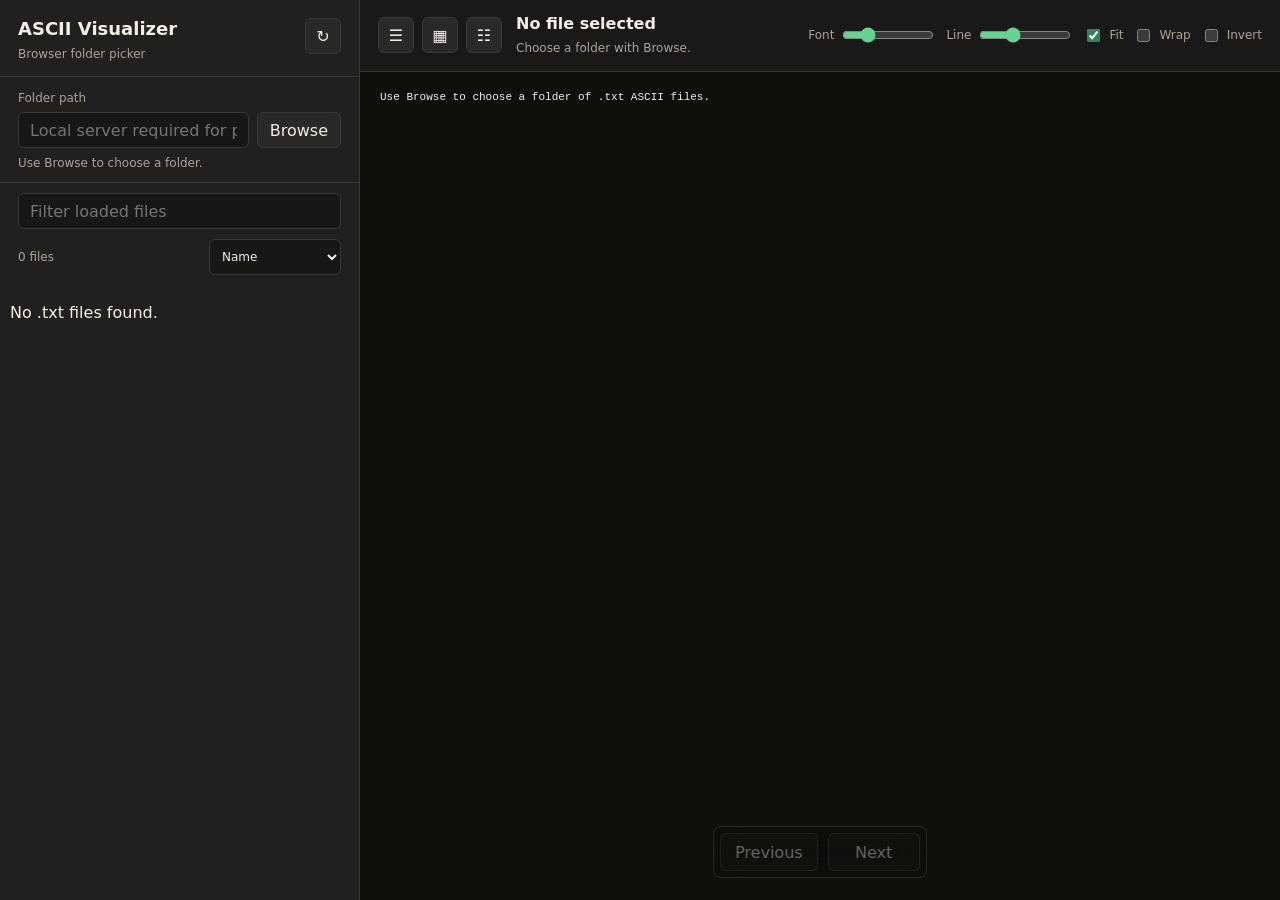
==== index.html @ d23ab9d2 "Deploy ASCII visualizer to GitHub Pages" ====
<!doctype html>
<html lang="en">
  <head>
    <meta charset="utf-8">
    <meta name="viewport" content="width=device-width, initial-scale=1">
    <title>ASCII Visualizer</title>
    <link rel="stylesheet" href="static/styles.css">
  </head>
  <body>
    <div class="app-shell">
      <aside class="sidebar">
        <header class="brand">
          <div>
            <h1>ASCII Visualizer</h1>
            <p id="rootPath">Loading folder...</p>
          </div>
          <button id="refreshButton" class="icon-button" title="Refresh file list" aria-label="Refresh file list">
            <span aria-hidden="true">↻</span>
          </button>
        </header>

        <form id="folderForm" class="folder-form">
          <label for="folderInput">Folder path</label>
          <div class="folder-row">
            <input id="folderInput" type="text" placeholder="/path/to/ascii-folder" autocomplete="off">
            <button id="browseFolderButton" class="text-button" type="button">Browse</button>
          </div>
          <input id="directoryInput" class="visually-hidden" type="file" webkitdirectory directory multiple>
          <p id="folderStatus" role="status"></p>
        </form>

        <div class="search-row">
          <input id="searchInput" type="search" placeholder="Filter loaded files" autocomplete="off">
        </div>

        <div class="list-meta">
          <span id="fileCount">0 files</span>
          <select id="sortSelect" aria-label="Sort files">
            <option value="name">Name</option>
            <option value="modified">Modified</option>
            <option value="size">Size</option>
            <option value="dimensions">Dimensions</option>
          </select>
        </div>

        <nav id="fileList" class="file-list" aria-label="ASCII files"></nav>
      </aside>

      <main class="viewer-pane">
        <div class="toolbar">
          <div class="view-buttons">
            <button id="panelToggleButton" class="icon-button" type="button" title="Hide file panel" aria-label="Hide file panel" aria-pressed="false">
              <span aria-hidden="true">☰</span>
            </button>
            <button id="gridToggleButton" class="icon-button" type="button" title="Show grid view" aria-label="Show grid view" aria-pressed="false">
              <span aria-hidden="true">▦</span>
            </button>
            <button id="pageToggleButton" class="icon-button" type="button" title="Show continuous view" aria-label="Show continuous view" aria-pressed="false">
              <span aria-hidden="true">☷</span>
            </button>
          </div>

          <div class="file-heading">
            <h2 id="activeName">No file selected</h2>
            <p id="activeMeta">Choose a text file from the folder.</p>
          </div>

          <div class="controls">
            <label>
              Font
              <input id="fontSizeInput" type="range" min="6" max="28" value="11">
            </label>
            <label>
              Line
              <input id="lineHeightInput" type="range" min="70" max="160" value="100">
            </label>
            <label class="check-control">
              <input id="fitToggle" type="checkbox" checked>
              Fit
            </label>
            <label class="check-control">
              <input id="wrapToggle" type="checkbox">
              Wrap
            </label>
            <label class="check-control">
              <input id="invertToggle" type="checkbox">
              Invert
            </label>
          </div>
        </div>

        <div id="floatingFileName" class="floating-file-name">No file selected</div>

        <section class="canvas-wrap" id="canvasWrap">
          <pre id="asciiCanvas" aria-live="polite">Select a .txt file to visualize it here.</pre>
          <div id="gridView" class="grid-view" aria-label="ASCII grid view"></div>
          <div id="pageView" class="page-view" aria-label="Continuous ASCII view"></div>
        </section>

        <div class="floating-nav" aria-label="File navigation">
          <button id="prevButton" class="nav-button" type="button">Previous</button>
          <button id="nextButton" class="nav-button" type="button">Next</button>
        </div>
      </main>
    </div>

    <script src="static/app.js"></script>
  </body>
</html>
---- static/styles.css ----
:root {
  color-scheme: dark;
  --bg: #151515;
  --panel: #202020;
  --panel-strong: #292929;
  --text: #f1eee7;
  --muted: #aaa39a;
  --line: #3a3834;
  --accent: #68d391;
  --accent-strong: #2f855a;
  --warning: #e9b44c;
}

* {
  box-sizing: border-box;
}

html,
body {
  width: 100%;
  height: 100%;
  margin: 0;
}

body {
  background: var(--bg);
  color: var(--text);
  font-family: Inter, ui-sans-serif, system-ui, -apple-system, BlinkMacSystemFont, "Segoe UI", sans-serif;
}

button,
input,
select {
  font: inherit;
}

.app-shell {
  display: grid;
  grid-template-columns: minmax(280px, 360px) minmax(0, 1fr);
  height: 100vh;
  min-height: 0;
}

body.panel-hidden .app-shell {
  grid-template-columns: minmax(0, 1fr);
}

.sidebar {
  display: flex;
  flex-direction: column;
  min-height: 0;
  border-right: 1px solid var(--line);
  background: var(--panel);
}

body.panel-hidden .sidebar {
  display: none;
}

.brand {
  display: flex;
  align-items: flex-start;
  justify-content: space-between;
  gap: 16px;
  padding: 18px 18px 14px;
  border-bottom: 1px solid var(--line);
}

.brand h1,
.file-heading h2 {
  margin: 0;
  letter-spacing: 0;
}

.brand h1 {
  font-size: 18px;
  line-height: 1.2;
}

.brand p,
.file-heading p {
  margin: 6px 0 0;
  color: var(--muted);
  font-size: 12px;
  line-height: 1.4;
  overflow-wrap: anywhere;
}

.icon-button,
.text-button {
  border: 1px solid var(--line);
  background: var(--panel-strong);
  color: var(--text);
  cursor: pointer;
}

.icon-button {
  width: 36px;
  height: 36px;
  display: inline-grid;
  place-items: center;
  border-radius: 6px;
  flex: 0 0 auto;
}

.text-button {
  min-height: 34px;
  padding: 0 12px;
  border-radius: 6px;
}

.icon-button:hover,
.text-button:hover,
.file-item:hover {
  border-color: var(--accent-strong);
}

.folder-form {
  display: grid;
  gap: 7px;
  padding: 14px 18px 10px;
  border-bottom: 1px solid var(--line);
}

.folder-form label {
  color: var(--muted);
  font-size: 12px;
}

.folder-row {
  display: grid;
  grid-template-columns: minmax(0, 1fr) auto;
  gap: 8px;
}

.folder-form p {
  min-height: 17px;
  margin: 0;
  color: var(--muted);
  font-size: 12px;
  line-height: 1.4;
  overflow-wrap: anywhere;
}

.search-row {
  padding: 10px 18px;
}

.folder-form input,
.search-row input,
.list-meta select {
  width: 100%;
  min-height: 36px;
  border: 1px solid var(--line);
  border-radius: 6px;
  background: #171717;
  color: var(--text);
}

.folder-form input,
.search-row input {
  padding: 0 11px;
}

.visually-hidden {
  position: absolute;
  width: 1px;
  height: 1px;
  padding: 0;
  margin: -1px;
  overflow: hidden;
  clip: rect(0, 0, 0, 0);
  white-space: nowrap;
  border: 0;
}

.list-meta {
  display: grid;
  grid-template-columns: 1fr 132px;
  align-items: center;
  gap: 10px;
  padding: 0 18px 12px;
  color: var(--muted);
  font-size: 12px;
}

.list-meta select {
  padding: 0 8px;
}

.file-list {
  min-height: 0;
  overflow: auto;
  padding: 0 10px 14px;
}

.file-item {
  width: 100%;
  display: grid;
  gap: 4px;
  padding: 10px 8px;
  border: 1px solid transparent;
  border-radius: 6px;
  background: transparent;
  color: var(--text);
  text-align: left;
  cursor: pointer;
}

.file-item[aria-current="true"] {
  border-color: var(--accent-strong);
  background: rgba(104, 211, 145, 0.1);
}

.file-item strong {
  font-size: 13px;
  overflow-wrap: anywhere;
}

.file-item span {
  color: var(--muted);
  font-size: 11px;
  overflow-wrap: anywhere;
}

.viewer-pane {
  position: relative;
  display: grid;
  grid-template-rows: auto minmax(0, 1fr);
  min-width: 0;
  min-height: 0;
}

.toolbar {
  display: grid;
  grid-template-columns: auto minmax(220px, 1fr) auto;
  gap: 14px;
  align-items: center;
  padding: 14px 18px;
  border-bottom: 1px solid var(--line);
  background: #191919;
  z-index: 4;
}

.view-buttons {
  display: inline-flex;
  gap: 8px;
}

body.panel-hidden .toolbar {
  grid-template-columns: auto 1fr;
}

body.panel-hidden .toolbar .controls,
body.panel-hidden .toolbar .file-heading {
  display: none;
}

.file-heading h2 {
  font-size: 16px;
  line-height: 1.25;
  overflow-wrap: anywhere;
}

.controls {
  display: flex;
  align-items: center;
  justify-content: flex-end;
  gap: 10px;
  flex-wrap: wrap;
}

.controls label {
  display: inline-flex;
  align-items: center;
  gap: 6px;
  color: var(--muted);
  font-size: 12px;
}

.controls input[type="range"] {
  width: 92px;
  accent-color: var(--accent);
}

.check-control input {
  accent-color: var(--accent-strong);
}

.canvas-wrap {
  min-width: 0;
  min-height: 0;
  overflow: auto;
  background: #0f0f0e;
}

.grid-view {
  display: none;
  grid-template-columns: repeat(auto-fit, minmax(190px, 1fr));
  gap: 14px;
  padding: 18px;
}

body.grid-mode #asciiCanvas {
  display: none;
}

body.page-mode #asciiCanvas {
  display: none;
}

body.grid-mode .grid-view {
  display: grid;
}

body.page-mode .page-view {
  display: grid;
}

body.grid-mode .floating-nav,
body.page-mode .floating-nav {
  display: none;
}

.grid-tile {
  display: grid;
  grid-template-rows: minmax(0, 1fr) auto;
  gap: 8px;
  min-width: 0;
  aspect-ratio: 4 / 3;
  padding: 10px;
  border: 1px solid rgba(255, 255, 255, 0.11);
  border-radius: 6px;
  background: rgba(255, 255, 255, 0.045);
  color: var(--text);
  cursor: pointer;
  overflow: hidden;
}

.grid-tile:hover {
  border-color: rgba(104, 211, 145, 0.72);
  background: rgba(104, 211, 145, 0.08);
}

.grid-tile pre {
  min-width: 0;
  max-width: 100%;
  min-height: 0;
  margin: 0;
  overflow: hidden;
  color: #f5f0e6;
  font-family: "SFMono-Regular", Consolas, "Liberation Mono", Menlo, monospace;
  font-size: 5px;
  line-height: 0.82;
  text-align: left;
  white-space: pre;
}

.grid-tile span {
  min-width: 0;
  color: var(--muted);
  font-size: 12px;
  line-height: 1.2;
  overflow: hidden;
  text-overflow: ellipsis;
  white-space: nowrap;
}

.grid-empty {
  margin: 0;
  color: var(--muted);
  font-size: 13px;
}

.page-view {
  display: none;
  gap: 28px;
  padding: 22px;
}

.page-item {
  display: grid;
  gap: 10px;
  min-width: 0;
}

.page-item header {
  display: flex;
  align-items: baseline;
  justify-content: space-between;
  gap: 14px;
  min-width: 0;
  color: var(--muted);
  font-size: 12px;
}

.page-item strong {
  min-width: 0;
  color: var(--text);
  overflow: hidden;
  text-overflow: ellipsis;
  white-space: nowrap;
}

.page-item span {
  flex: 0 0 auto;
}

.page-item pre {
  min-width: 0;
  margin: 0;
  overflow: hidden;
  color: #f5f0e6;
  font-family: "SFMono-Regular", Consolas, "Liberation Mono", Menlo, monospace;
  font-size: 8px;
  line-height: 0.9;
  white-space: pre;
}

.floating-file-name {
  position: absolute;
  top: 60px;
  left: 50%;
  z-index: 5;
  max-width: min(720px, calc(100vw - 32px));
  transform: translateX(-50%);
  display: none;
  padding: 7px 12px;
  border: 1px solid rgba(255, 255, 255, 0.14);
  border-radius: 6px;
  background: rgba(12, 12, 12, 0.58);
  color: rgba(245, 240, 230, 0.92);
  font-size: 12px;
  line-height: 1.3;
  overflow: hidden;
  text-overflow: ellipsis;
  white-space: nowrap;
  backdrop-filter: blur(12px);
  pointer-events: none;
}

body.panel-hidden .floating-file-name {
  display: block;
}

.floating-nav {
  position: absolute;
  left: 50%;
  bottom: 22px;
  z-index: 6;
  display: flex;
  gap: 10px;
  transform: translateX(-50%);
  padding: 6px;
  border: 1px solid rgba(255, 255, 255, 0.12);
  border-radius: 8px;
  background: rgba(12, 12, 12, 0.38);
  backdrop-filter: blur(14px);
}

.nav-button {
  min-width: 92px;
  min-height: 38px;
  padding: 0 14px;
  border: 1px solid rgba(255, 255, 255, 0.18);
  border-radius: 6px;
  background: rgba(30, 30, 30, 0.52);
  color: rgba(245, 240, 230, 0.95);
  cursor: pointer;
}

.nav-button:hover {
  border-color: rgba(104, 211, 145, 0.78);
}

.nav-button:disabled {
  cursor: default;
  opacity: 0.42;
}

#asciiCanvas {
  display: inline-block;
  min-width: 100%;
  margin: 0;
  padding: 20px;
  color: #f5f0e6;
  font-family: "SFMono-Regular", Consolas, "Liberation Mono", Menlo, monospace;
  font-size: 11px;
  line-height: 1;
  white-space: pre;
  transform-origin: top left;
}

body.inverted {
  --bg: #f1eee7;
  --panel: #faf7f0;
  --panel-strong: #ffffff;
  --text: #151515;
  --muted: #5f5a52;
  --line: #d6d0c6;
}

body.inverted .toolbar,
body.inverted .folder-form input,
body.inverted .search-row input,
body.inverted .list-meta select {
  background: #fffdf8;
}

body.inverted .floating-file-name,
body.inverted .floating-nav {
  border-color: rgba(17, 17, 17, 0.12);
  background: rgba(255, 255, 255, 0.66);
  color: rgba(17, 17, 17, 0.88);
}

body.inverted .nav-button {
  border-color: rgba(17, 17, 17, 0.18);
  background: rgba(255, 255, 255, 0.52);
  color: rgba(17, 17, 17, 0.9);
}

body.inverted .grid-tile {
  border-color: rgba(17, 17, 17, 0.11);
  background: rgba(17, 17, 17, 0.045);
}

body.inverted .grid-tile pre {
  color: #111111;
}

body.inverted .page-item pre {
  color: #111111;
}

body.inverted .canvas-wrap {
  background: #fffdf8;
}

body.inverted #asciiCanvas {
  color: #111111;
}

body.wrap-enabled #asciiCanvas {
  white-space: pre-wrap;
  overflow-wrap: anywhere;
}

@media (max-width: 860px) {
  .app-shell {
    grid-template-columns: 1fr;
    grid-template-rows: minmax(260px, 38vh) minmax(0, 1fr);
  }

  .sidebar {
    border-right: 0;
    border-bottom: 1px solid var(--line);
  }

  .toolbar {
    grid-template-columns: auto minmax(0, 1fr);
    align-items: start;
  }

  .toolbar .controls {
    grid-column: 1 / -1;
  }

  .controls {
    justify-content: flex-start;
  }

  .folder-row {
    grid-template-columns: minmax(0, 1fr);
  }

  body.panel-hidden .app-shell {
    grid-template-rows: minmax(0, 1fr);
  }

  .floating-nav {
    bottom: 14px;
  }

  .grid-view {
    grid-template-columns: repeat(auto-fit, minmax(140px, 1fr));
    gap: 10px;
    padding: 12px;
  }

  .page-view {
    gap: 22px;
    padding: 14px;
  }

  .page-item header {
    display: grid;
    gap: 4px;
  }
}
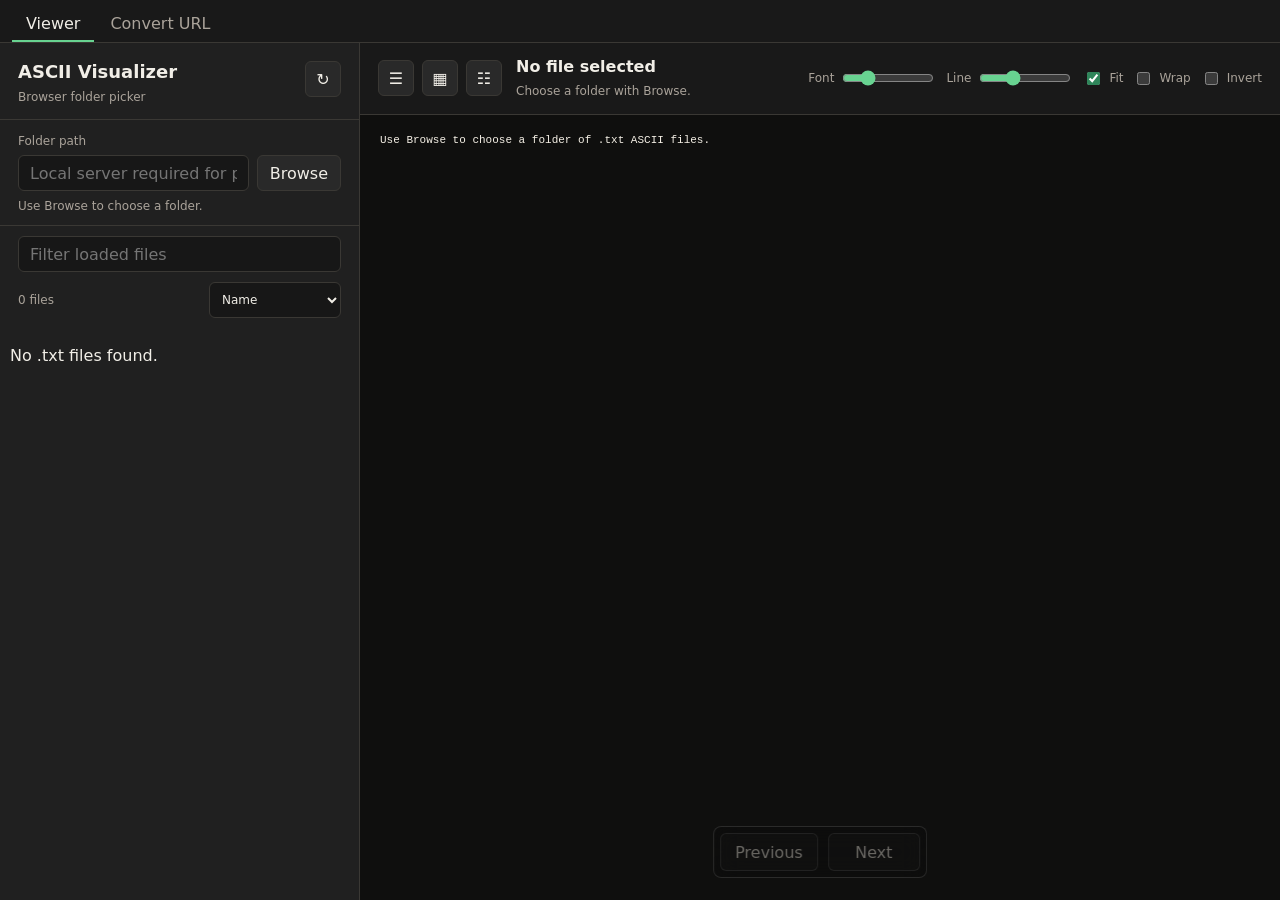
==== commit fe723e6d: "Add URL conversion tab" ====
--- a/index.html
+++ b/index.html
@@ -7,7 +7,13 @@
     <link rel="stylesheet" href="static/styles.css">
   </head>
   <body>
-    <div class="app-shell">
+    <nav class="app-tabs" aria-label="Application sections">
+      <button id="viewerTabButton" class="app-tab" type="button" role="tab" aria-selected="true" aria-controls="viewerTab">Viewer</button>
+      <button id="converterTabButton" class="app-tab" type="button" role="tab" aria-selected="false" aria-controls="converterTab">Convert URL</button>
+    </nav>
+
+    <section id="viewerTab" class="tab-panel" role="tabpanel" aria-labelledby="viewerTabButton">
+      <div class="app-shell">
       <aside class="sidebar">
         <header class="brand">
           <div>
@@ -92,7 +98,9 @@
         <div id="floatingFileName" class="floating-file-name">No file selected</div>
 
         <section class="canvas-wrap" id="canvasWrap">
-          <pre id="asciiCanvas" aria-live="polite">Select a .txt file to visualize it here.</pre>
+          <div id="singleStage" class="single-stage">
+            <pre id="asciiCanvas" aria-live="polite">Select a .txt file to visualize it here.</pre>
+          </div>
           <div id="gridView" class="grid-view" aria-label="ASCII grid view"></div>
           <div id="pageView" class="page-view" aria-label="Continuous ASCII view"></div>
         </section>
@@ -102,8 +110,45 @@
           <button id="nextButton" class="nav-button" type="button">Next</button>
         </div>
       </main>
-    </div>
+      </div>
+    </section>
+
+    <section id="converterTab" class="tab-panel converter-workspace" role="tabpanel" aria-labelledby="converterTabButton" hidden>
+      <aside class="converter-controls">
+        <header>
+          <h1>Image to ASCII</h1>
+          <p>PNG and JPEG from a public image URL</p>
+        </header>
+        <form id="converterForm">
+          <label for="imageUrlInput">Image URL</label>
+          <input id="imageUrlInput" type="url" inputmode="url" placeholder="https://example.com/image.jpg" autocomplete="url" required>
+
+          <div class="converter-width-row">
+            <label for="asciiWidthInput">Output width</label>
+            <output id="asciiWidthValue" for="asciiWidthInput">120</output>
+          </div>
+          <input id="asciiWidthInput" type="range" min="20" max="500" value="120">
+
+          <button id="convertButton" class="primary-button" type="submit">Convert</button>
+          <button id="downloadButton" class="text-button" type="button" disabled>Download .txt</button>
+          <p id="converterStatus" class="converter-status" role="status"></p>
+        </form>
+      </aside>
+
+      <main class="converter-preview">
+        <header>
+          <div>
+            <h2 id="converterFilename">No conversion yet</h2>
+            <p id="converterMeta">ASCII preview</p>
+          </div>
+        </header>
+        <div class="converter-canvas">
+          <pre id="converterOutput" aria-live="polite"></pre>
+        </div>
+      </main>
+    </section>
 
     <script src="static/app.js"></script>
+    <script src="static/converter.js"></script>
   </body>
 </html>
--- a/static/styles.css
+++ b/static/styles.css
@@ -23,9 +23,48 @@
 }
 
 body {
+  display: grid;
+  grid-template-rows: auto minmax(0, 1fr);
   background: var(--bg);
   color: var(--text);
   font-family: Inter, ui-sans-serif, system-ui, -apple-system, BlinkMacSystemFont, "Segoe UI", sans-serif;
+  overflow: hidden;
+}
+
+[hidden] {
+  display: none !important;
+}
+
+.app-tabs {
+  display: flex;
+  align-items: end;
+  gap: 2px;
+  min-height: 42px;
+  padding: max(6px, env(safe-area-inset-top)) 12px 0;
+  border-bottom: 1px solid var(--line);
+  background: #191919;
+  z-index: 10;
+}
+
+.app-tab {
+  min-height: 36px;
+  padding: 0 14px;
+  border: 0;
+  border-bottom: 2px solid transparent;
+  background: transparent;
+  color: var(--muted);
+  cursor: pointer;
+}
+
+.app-tab[aria-selected="true"] {
+  border-bottom-color: var(--accent);
+  color: var(--text);
+}
+
+.tab-panel {
+  min-width: 0;
+  min-height: 0;
+  overflow: hidden;
 }
 
 button,
@@ -37,8 +76,137 @@
 .app-shell {
   display: grid;
   grid-template-columns: minmax(280px, 360px) minmax(0, 1fr);
-  height: 100vh;
+  height: 100%;
   min-height: 0;
+  overflow: hidden;
+}
+
+.converter-workspace {
+  display: grid;
+  grid-template-columns: minmax(280px, 360px) minmax(0, 1fr);
+}
+
+.converter-controls {
+  min-width: 0;
+  overflow: auto;
+  padding: 22px 18px;
+  border-right: 1px solid var(--line);
+  background: var(--panel);
+}
+
+.converter-controls header {
+  padding-bottom: 18px;
+  border-bottom: 1px solid var(--line);
+}
+
+.converter-controls h1,
+.converter-preview h2 {
+  margin: 0;
+  letter-spacing: 0;
+}
+
+.converter-controls h1 {
+  font-size: 20px;
+}
+
+.converter-controls header p,
+.converter-preview header p {
+  margin: 6px 0 0;
+  color: var(--muted);
+  font-size: 12px;
+}
+
+.converter-controls form {
+  display: grid;
+  gap: 12px;
+  padding-top: 18px;
+}
+
+.converter-controls label,
+.converter-width-row output {
+  color: var(--muted);
+  font-size: 12px;
+}
+
+.converter-controls input[type="url"] {
+  width: 100%;
+  min-height: 40px;
+  padding: 0 11px;
+  border: 1px solid var(--line);
+  border-radius: 6px;
+  background: #171717;
+  color: var(--text);
+}
+
+.converter-controls input[type="range"] {
+  width: 100%;
+  accent-color: var(--accent);
+}
+
+.converter-width-row {
+  display: flex;
+  justify-content: space-between;
+  gap: 12px;
+}
+
+.primary-button {
+  min-height: 40px;
+  border: 1px solid var(--accent-strong);
+  border-radius: 6px;
+  background: var(--accent-strong);
+  color: #ffffff;
+  cursor: pointer;
+}
+
+.primary-button:disabled,
+.text-button:disabled {
+  cursor: default;
+  opacity: 0.45;
+}
+
+.converter-status {
+  min-height: 20px;
+  margin: 0;
+  color: var(--muted);
+  font-size: 12px;
+  line-height: 1.4;
+}
+
+.converter-preview {
+  display: grid;
+  grid-template-rows: auto minmax(0, 1fr);
+  min-width: 0;
+  min-height: 0;
+}
+
+.converter-preview > header {
+  padding: 16px 18px;
+  border-bottom: 1px solid var(--line);
+  background: #191919;
+}
+
+.converter-preview h2 {
+  font-size: 16px;
+}
+
+.converter-canvas {
+  min-width: 0;
+  min-height: 0;
+  overflow: auto;
+  background: #0f0f0e;
+  overscroll-behavior: contain;
+  -webkit-overflow-scrolling: touch;
+}
+
+#converterOutput {
+  width: max-content;
+  min-width: 100%;
+  min-height: 100%;
+  margin: 0;
+  padding: 20px;
+  color: #f5f0e6;
+  font: 11px/1 "SFMono-Regular", Consolas, "Liberation Mono", Menlo, monospace;
+  white-space: pre;
 }
 
 body.panel-hidden .app-shell {
@@ -229,9 +397,12 @@
   grid-template-rows: auto minmax(0, 1fr);
   min-width: 0;
   min-height: 0;
+  overflow: hidden;
 }
 
 .toolbar {
+  position: sticky;
+  top: 0;
   display: grid;
   grid-template-columns: auto minmax(220px, 1fr) auto;
   gap: 14px;
@@ -291,6 +462,8 @@
   min-width: 0;
   min-height: 0;
   overflow: auto;
+  overscroll-behavior: contain;
+  -webkit-overflow-scrolling: touch;
   background: #0f0f0e;
 }
 
@@ -306,6 +479,11 @@
 }
 
 body.page-mode #asciiCanvas {
+  display: none;
+}
+
+body.grid-mode .single-stage,
+body.page-mode .single-stage {
   display: none;
 }
 
@@ -382,6 +560,7 @@
   display: grid;
   gap: 10px;
   min-width: 0;
+  contain: layout style;
 }
 
 .page-item header {
@@ -407,7 +586,9 @@
 }
 
 .page-item pre {
-  min-width: 0;
+  width: max-content;
+  min-width: 0;
+  max-width: none;
   margin: 0;
   overflow: hidden;
   color: #f5f0e6;
@@ -415,6 +596,16 @@
   font-size: 8px;
   line-height: 0.9;
   white-space: pre;
+}
+
+.page-stage,
+.single-stage {
+  width: 100%;
+  min-width: 0;
+}
+
+.page-stage {
+  overflow: hidden;
 }
 
 .floating-file-name {
@@ -441,6 +632,11 @@
 
 body.panel-hidden .floating-file-name {
   display: block;
+}
+
+body.panel-hidden.grid-mode .floating-file-name,
+body.panel-hidden.page-mode .floating-file-name {
+  display: none;
 }
 
 .floating-nav {
@@ -480,6 +676,8 @@
 
 #asciiCanvas {
   display: inline-block;
+  width: max-content;
+  max-width: none;
   min-width: 100%;
   margin: 0;
   padding: 20px;
@@ -547,6 +745,40 @@
 }
 
 @media (max-width: 860px) {
+  .converter-workspace {
+    grid-template-columns: minmax(0, 1fr);
+    grid-template-rows: minmax(230px, 40vh) minmax(0, 1fr);
+  }
+
+  .converter-controls {
+    padding: 16px 14px;
+    border-right: 0;
+    border-bottom: 1px solid var(--line);
+  }
+
+  .converter-controls header {
+    padding-bottom: 12px;
+  }
+
+  .converter-controls form {
+    grid-template-columns: minmax(0, 1fr) auto;
+    gap: 8px 10px;
+    padding-top: 12px;
+  }
+
+  .converter-controls form > label,
+  .converter-controls input[type="url"],
+  .converter-width-row,
+  .converter-controls input[type="range"],
+  .converter-status {
+    grid-column: 1 / -1;
+  }
+
+  .converter-controls .primary-button,
+  .converter-controls .text-button {
+    min-width: 0;
+  }
+
   .app-shell {
     grid-template-columns: 1fr;
     grid-template-rows: minmax(260px, 38vh) minmax(0, 1fr);
@@ -560,6 +792,8 @@
   .toolbar {
     grid-template-columns: auto minmax(0, 1fr);
     align-items: start;
+    padding-right: max(12px, env(safe-area-inset-right));
+    padding-left: max(12px, env(safe-area-inset-left));
   }
 
   .toolbar .controls {
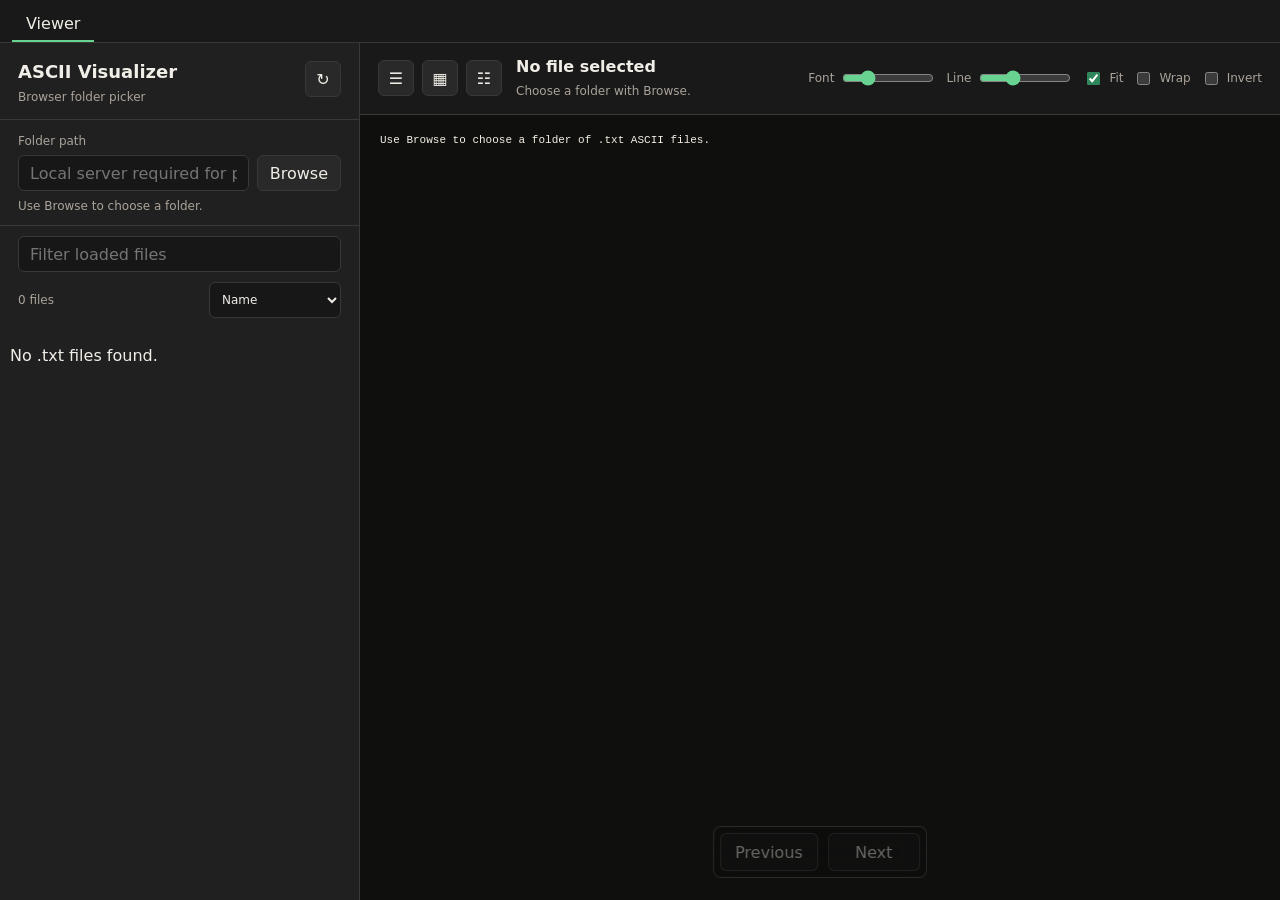
==== commit cd84e47d: "Hide converter without backend" ====
--- a/index.html
+++ b/index.html
@@ -9,7 +9,7 @@
   <body>
     <nav class="app-tabs" aria-label="Application sections">
       <button id="viewerTabButton" class="app-tab" type="button" role="tab" aria-selected="true" aria-controls="viewerTab">Viewer</button>
-      <button id="converterTabButton" class="app-tab" type="button" role="tab" aria-selected="false" aria-controls="converterTab">Convert URL</button>
+      <button id="converterTabButton" class="app-tab" type="button" role="tab" aria-selected="false" aria-controls="converterTab" hidden>Convert URL</button>
     </nav>
 
     <section id="viewerTab" class="tab-panel" role="tabpanel" aria-labelledby="viewerTabButton">
@@ -137,13 +137,37 @@
 
       <main class="converter-preview">
         <header>
-          <div>
+          <div class="converter-preview-heading">
             <h2 id="converterFilename">No conversion yet</h2>
             <p id="converterMeta">ASCII preview</p>
           </div>
+          <div class="controls converter-display-controls">
+            <label>
+              Font
+              <input id="converterFontSizeInput" type="range" min="6" max="28" value="11">
+            </label>
+            <label>
+              Line
+              <input id="converterLineHeightInput" type="range" min="70" max="160" value="100">
+            </label>
+            <label class="check-control">
+              <input id="converterFitToggle" type="checkbox" checked>
+              Fit
+            </label>
+            <label class="check-control">
+              <input id="converterWrapToggle" type="checkbox">
+              Wrap
+            </label>
+            <label class="check-control">
+              <input id="converterInvertToggle" type="checkbox">
+              Invert
+            </label>
+          </div>
         </header>
         <div class="converter-canvas">
-          <pre id="converterOutput" aria-live="polite"></pre>
+          <div id="converterStage" class="converter-stage">
+            <pre id="converterOutput" aria-live="polite"></pre>
+          </div>
         </div>
       </main>
     </section>
--- a/static/styles.css
+++ b/static/styles.css
@@ -180,9 +180,21 @@
 }
 
 .converter-preview > header {
+  display: grid;
+  grid-template-columns: minmax(180px, 1fr) auto;
+  align-items: center;
+  gap: 14px;
   padding: 16px 18px;
   border-bottom: 1px solid var(--line);
   background: #191919;
+}
+
+.converter-preview-heading {
+  min-width: 0;
+}
+
+.converter-display-controls {
+  min-width: 0;
 }
 
 .converter-preview h2 {
@@ -207,6 +219,25 @@
   color: #f5f0e6;
   font: 11px/1 "SFMono-Regular", Consolas, "Liberation Mono", Menlo, monospace;
   white-space: pre;
+  transform-origin: top left;
+}
+
+.converter-stage {
+  width: 100%;
+  min-width: 0;
+}
+
+.converter-wrap #converterOutput {
+  white-space: pre-wrap;
+  overflow-wrap: anywhere;
+}
+
+.converter-inverted .converter-canvas {
+  background: #fffdf8;
+}
+
+.converter-inverted #converterOutput {
+  color: #111111;
 }
 
 body.panel-hidden .app-shell {
@@ -779,6 +810,14 @@
     min-width: 0;
   }
 
+  .converter-preview > header {
+    grid-template-columns: minmax(0, 1fr);
+  }
+
+  .converter-display-controls {
+    justify-content: flex-start;
+  }
+
   .app-shell {
     grid-template-columns: 1fr;
     grid-template-rows: minmax(260px, 38vh) minmax(0, 1fr);
